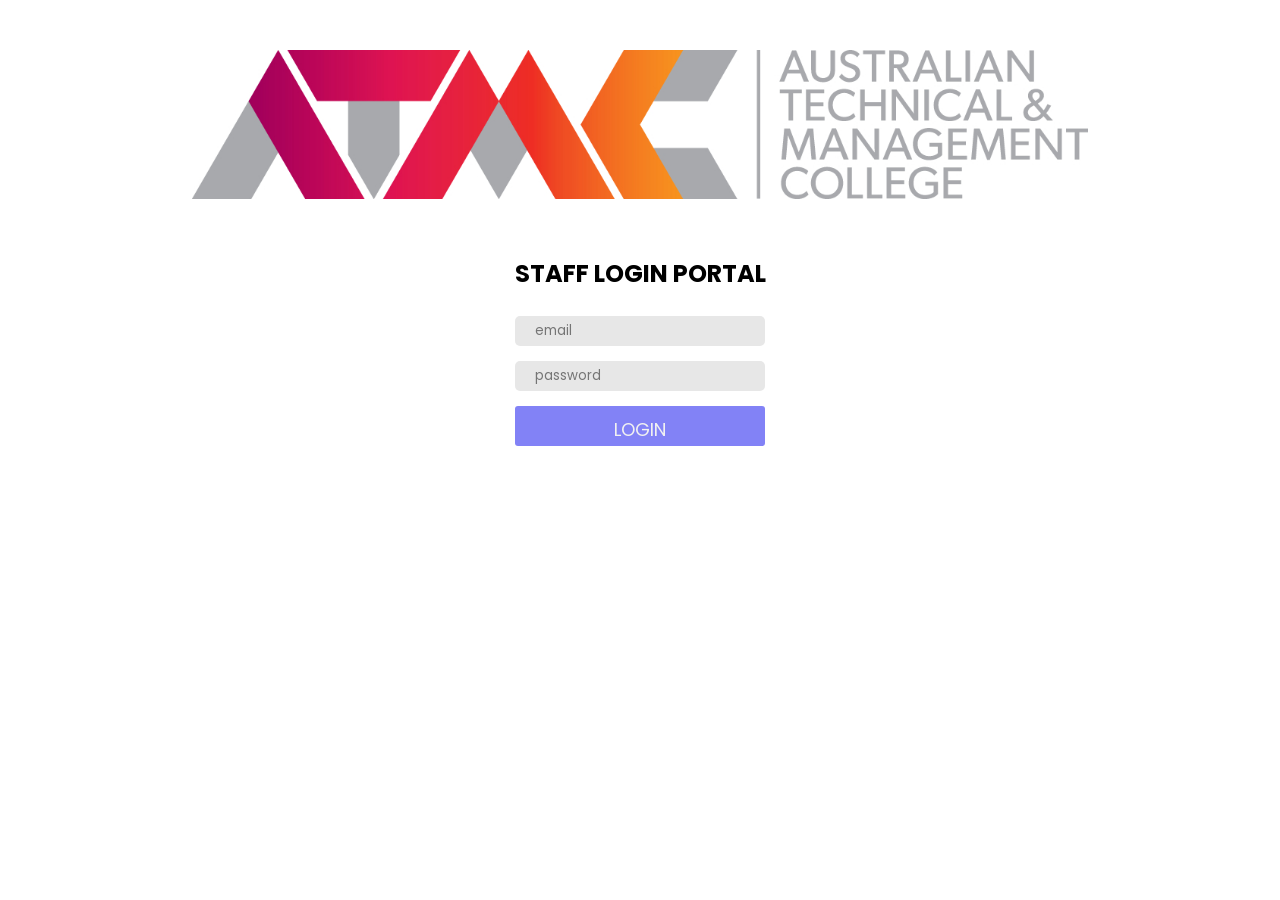
==== code/staff-login.html @ 6d0c8a9d "Version 1.0 Co-Authored-By: ultemateaziz <71059002+ultemateaziz@users.noreply.github.com>" ====
<!DOCTYPE html>
<html lang="en">
<head>
    <meta charset="UTF-8">
    <meta http-equiv="X-UA-Compatible" content="IE=edge">
    <meta name="viewport" content="width=device-width, initial-scale=1.0">
    <title>ATMC - Staff </title>
    <link rel="stylesheet" href="../css/style.css">
</head>
<body>
    <section id="container">
        <img src="../images/ATMC_.jpg" alt="">
    </section>
    <section id="staff-login">
        <form action="../php/login.php" method="post">
         <h2>STAFF LOGIN PORTAL</h2>
         <br>
         <div class="login-main">
            <div class="login">
                <form id="myForm" action="home.html">
                    <input type="text" name="username" placeholder="email" id="input1" required>
                    <input type="text" name="password" placeholder="password" id="input2" required>
                    <button type="submit">LOGIN</button>
                </form>
            </div>
         </div>
        </form>
    </section>
    <script src="../js/script.js"></script>
</body>
</html>
---- css/style.css ----
@import url('https://fonts.googleapis.com/css2?family=Poppins&display=swap');
*{
     margin: 0;
     padding: 0;
     font-family: 'Poppins', sans-serif;
     box-sizing: border-box;
     
}

#container img{
    width: 70%;
    margin: 50px 15%;
}
#container-2{
    display: flex;
    justify-content: center;
    flex-wrap: wrap;
}
#container-2 .container-2-list{
    width: 300px;
    background-color: #E3E6F3;
    height: 100px;
    margin: 0px 20px;
    text-align: center;
    padding: 35px 0px;
    border-radius: 4px;
    margin-bottom: 20px;
}
#container-2 .container-2-list a{
    color: rgb(78, 78, 214);
    text-decoration: none;
    font-size: 20px;
    cursor: pointer;
}
#container-2 .container-2-list a:hover{
    text-decoration: underline;
}
#staff-login h2{
    text-align: center;
}
.login-main{
    display: flex;
    justify-content: center;
}
.login{
    width: 250px;
    display: flex;
    flex-direction: column;
    justify-content: center;
}
.login input{
    width: 250px;
    height: 30px;
    margin-bottom: 15px;
    background-color: #e7e7e7;
    outline: none;
    border: none;
    padding: 5px 0px 5px 20px;
    border-radius: 5px;
}

button{
    width: 250px;
    height: 40px;
    margin-bottom: 15px;
    background-color: #8282f6;
    outline: none;
    border: none;
    color: #f1f1f1;
    border-radius: 3px;
    font-size: 18px;
    padding: 10px  5px;
    cursor: pointer;
}
#back a{
    background-color: #8b9fb4;
    color: #e7e7e7;
    text-decoration: none;
    padding: 7px 20px;
    margin-left: 20%;
    border-radius: 50px 0px 0px 50px;
}
#staff{
    padding: 0px 20px;
}
#staff h2{
    text-align: center;
    font-size: 30px;
    color: orange;
}
#staff .menu-main{
   display: flex;
   justify-content: center;
}
#staff .profile-icon-container{
    display: flex;
    justify-content: center;
}
#staff .profile-icon{
    width: 100px;
}
.menu ul{
    text-align: center;
    margin: 20px 0px;
}
.menu ul li{
    height: 50px;
    width: 300px;
    margin: 10px 0px;
    background-color: #8b9fb4;
    list-style: none;
    border-radius: 3px;
    padding-top: 15px;
}
.menu ul li a{
    text-decoration: none;
    color: #e7e7e7;
    font-weight: 600;
}

#gpa{
    width: 250px;
    height: 40px;
    margin-bottom: 15px;
    background-color: #527f3d;
    outline: none;
    border: none;
    color: #f1f1f1;
    border-radius: 3px;
    font-size: 18px;
    padding: 5px  5px;
    cursor: pointer;
}
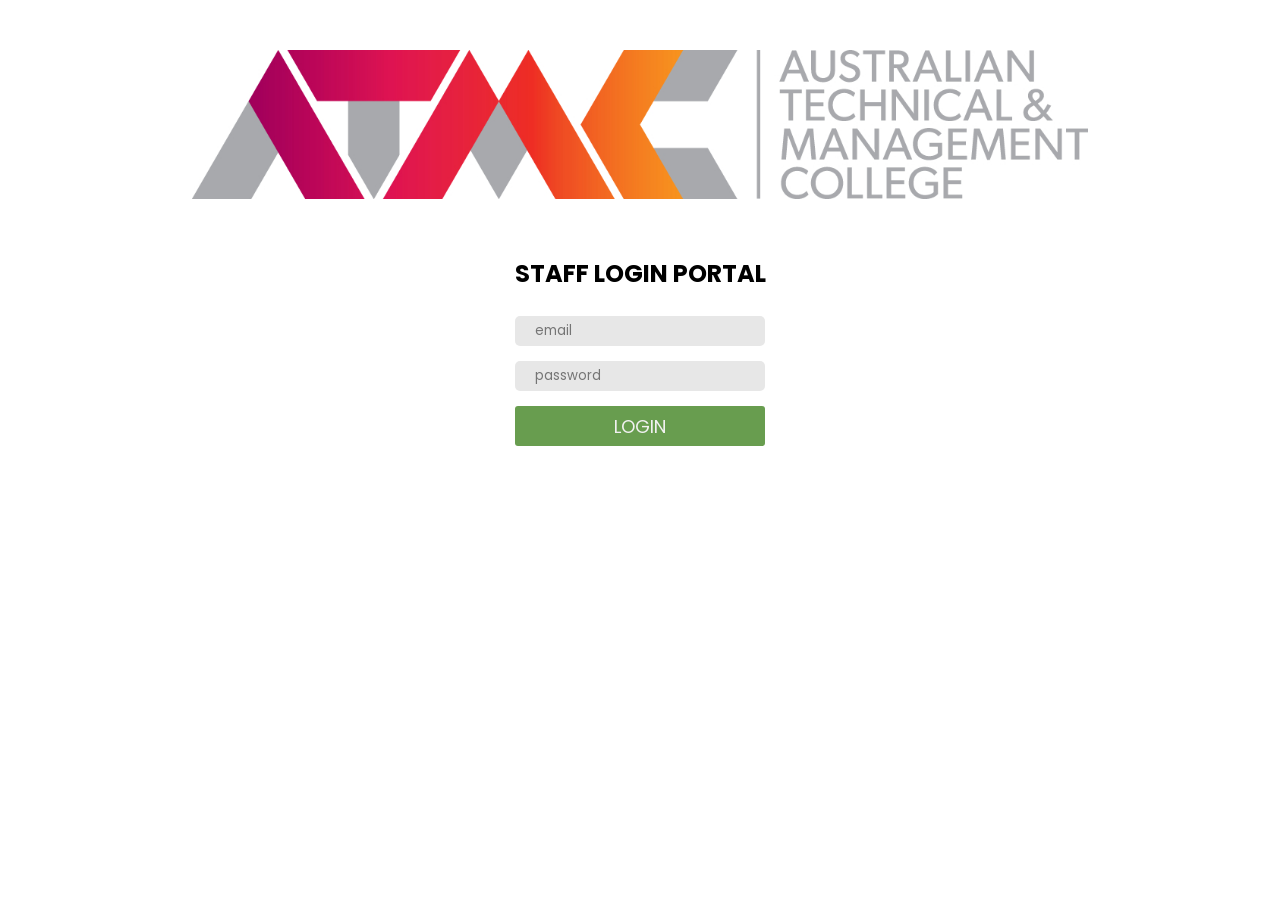
==== commit 3523f0a3: "Student register" ====
--- a/code/staff-login.html
+++ b/code/staff-login.html
@@ -5,11 +5,11 @@
     <meta http-equiv="X-UA-Compatible" content="IE=edge">
     <meta name="viewport" content="width=device-width, initial-scale=1.0">
     <title>ATMC - Staff </title>
-    <link rel="stylesheet" href="../css/style.css">
+    <link rel="stylesheet" href="/css/style.css">
 </head>
 <body>
     <section id="container">
-        <img src="../images/ATMC_.jpg" alt="">
+        <img src="/images/ATMC_.jpg" alt="">
     </section>
     <section id="staff-login">
         <form action="../php/login.php" method="post">
@@ -26,6 +26,6 @@
          </div>
         </form>
     </section>
-    <script src="../js/script.js"></script>
+    <script src="/js/script.js"></script>
 </body>
 </html>
--- a/css/style.css
+++ b/css/style.css
@@ -118,11 +118,11 @@
     font-weight: 600;
 }
 
-#gpa{
+button{
     width: 250px;
     height: 40px;
     margin-bottom: 15px;
-    background-color: #527f3d;
+    background-color: #689d4f;
     outline: none;
     border: none;
     color: #f1f1f1;
@@ -131,3 +131,133 @@
     padding: 5px  5px;
     cursor: pointer;
 }
+
+
+/* SFIA SKILLS PAGE START */
+ 
+.skills-container{
+    width: 100%;
+    padding: 0px 10%;
+    display: flex;
+    justify-content: space-between;
+    flex-wrap: wrap;
+}
+.skills-container .skills-container-list{
+    margin-bottom: 20px;
+}
+.skills-container input[type=text]{
+    width: 200px;
+    height: 30px;
+    padding-left: 10px;
+}
+.btn{
+    padding: 20px 10%;
+    display: flex;
+    justify-content: end;
+}
+.custom-select {
+    position: relative;
+    font-family: Arial;
+  }
+  
+  .custom-select select {
+    display: none;
+  }
+  
+  .select-selected {
+    background-color: DodgerBlue;
+  }
+  .select-selected:after {
+    position: absolute;
+    content: "";
+    top: 14px;
+    right: 10px;
+    width: 0;
+    height: 0;
+    border: 6px solid transparent;
+    border-color: #fff transparent transparent transparent;
+  }
+  
+  .select-selected.select-arrow-active:after {
+    border-color: transparent transparent #fff transparent;
+    top: 7px;
+  }
+  .select-items div,.select-selected {
+    color: #ffffff;
+    padding: 8px 16px;
+    border: 1px solid transparent;
+    border-color: transparent transparent rgba(0, 0, 0, 0.1) transparent;
+    cursor: pointer;
+    user-select: none;
+  }
+  .select-items {
+    position: absolute;
+    background-color: DodgerBlue;
+    top: 100%;
+    left: 0;
+    right: 0;
+    z-index: 99;
+  }
+  .select-hide {
+    display: none;
+  }
+  
+  .select-items div:hover, .same-as-selected {
+    background-color: rgba(0, 0, 0, 0.1);
+  }
+
+
+/* SFIA SKILLS PAGE END */
+
+
+/* GROUPS PAGE START */
+.popup {
+    display: none;
+    position: fixed;
+    top: 0;
+    left: 0;
+    width: 100%;
+    height: 100%;
+    background-color: rgba(0, 0, 0, 0.5);
+}
+
+.popup-content {
+    background-color: #fff;
+    width: 380px;
+    max-width: 80%;
+    padding: 40px;
+    position: absolute;
+    top: 50%;
+    left: 50%;
+    transform: translate(-50%, -50%);
+    box-shadow: 0 0 10px rgba(0, 0, 0, 0.3);
+}
+.popup .popup-content h3{
+    font-size: 24px;
+    text-align: center;
+    color: orange;
+}
+.close {
+    position: absolute;
+    top: 10px;
+    right: 10px;
+    font-size: 20px;
+    cursor: pointer;
+}
+/*  GROUPS PAGE END */
+
+
+/*  UPLOAD PAGE START */
+#staff .upload h3{
+    text-align: center;
+    background-color: #8b9fb4;
+    color: #e7e7e7;
+    padding: 5px 0px;
+}
+#staff .upload-container{
+    display: flex;
+    justify-content: center;
+}
+
+
+/*  UPLOAD PAGE END */
